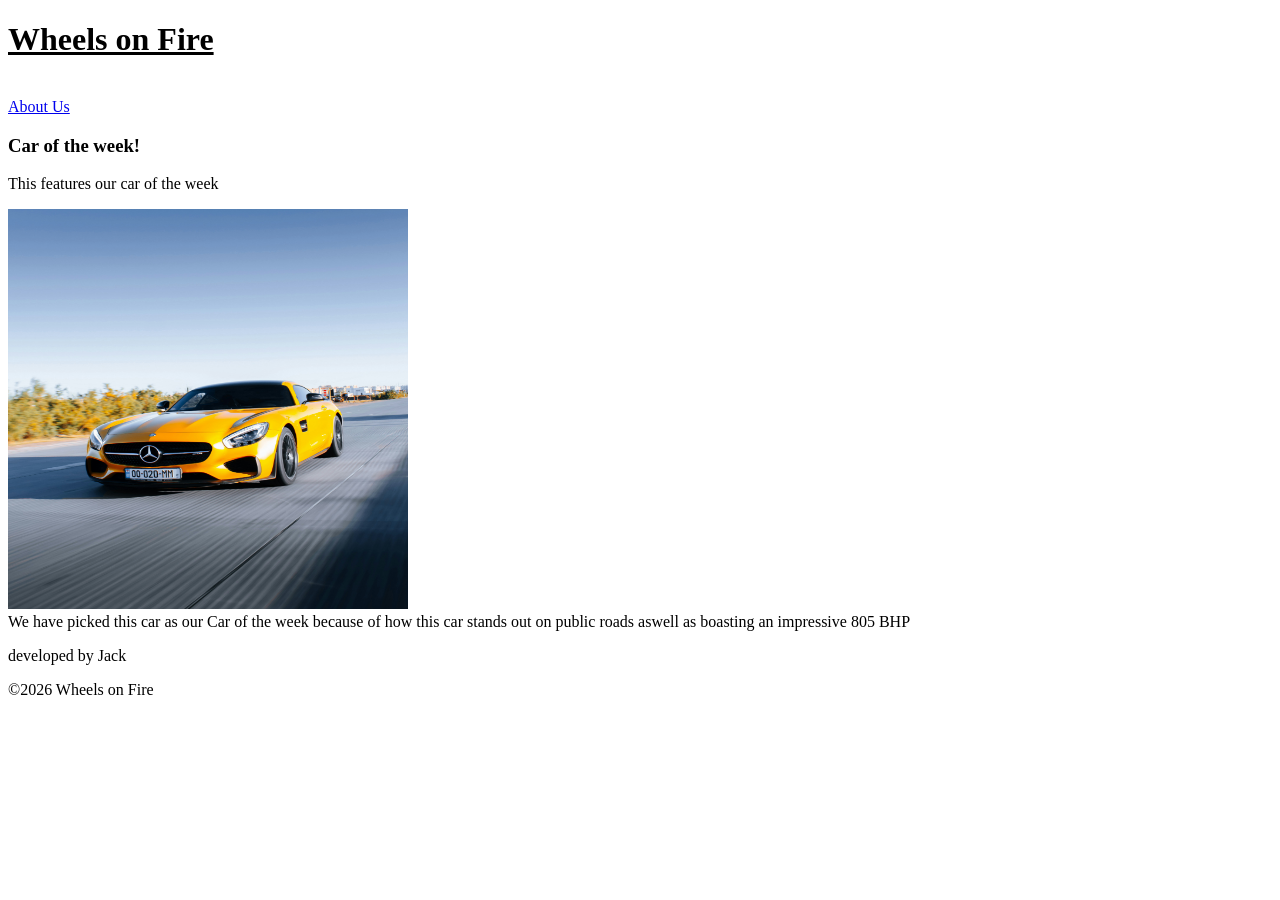
==== index.html @ 986bb054 "website for Wheels on Fire website for Wheels on Fire" ====
<!DOCTYPE html>
<head>
<meta charset="UTF-8"
<title><b><u><h1>Wheels on Fire</h1><br></u></b></title>
</head>
<body>

<nav>
    <a href="about.html">About Us</a> 
</nav>
<h3>Car of the week!</h3>
<p>This features our car of the week</p>
<img src="Car_of_the_week.jpg" width ="400" height ="400" alt="This weeks car of the week features a yellow Mercedes AMG">
<article> We have picked this car as our Car of the week because of how this car stands out 
    on public roads aswell as boasting an impressive 805 BHP </article>
<foooter>
<p> developed by Jack</p>
<p>©2026 Wheels on Fire</p>
</foooter>
</body>
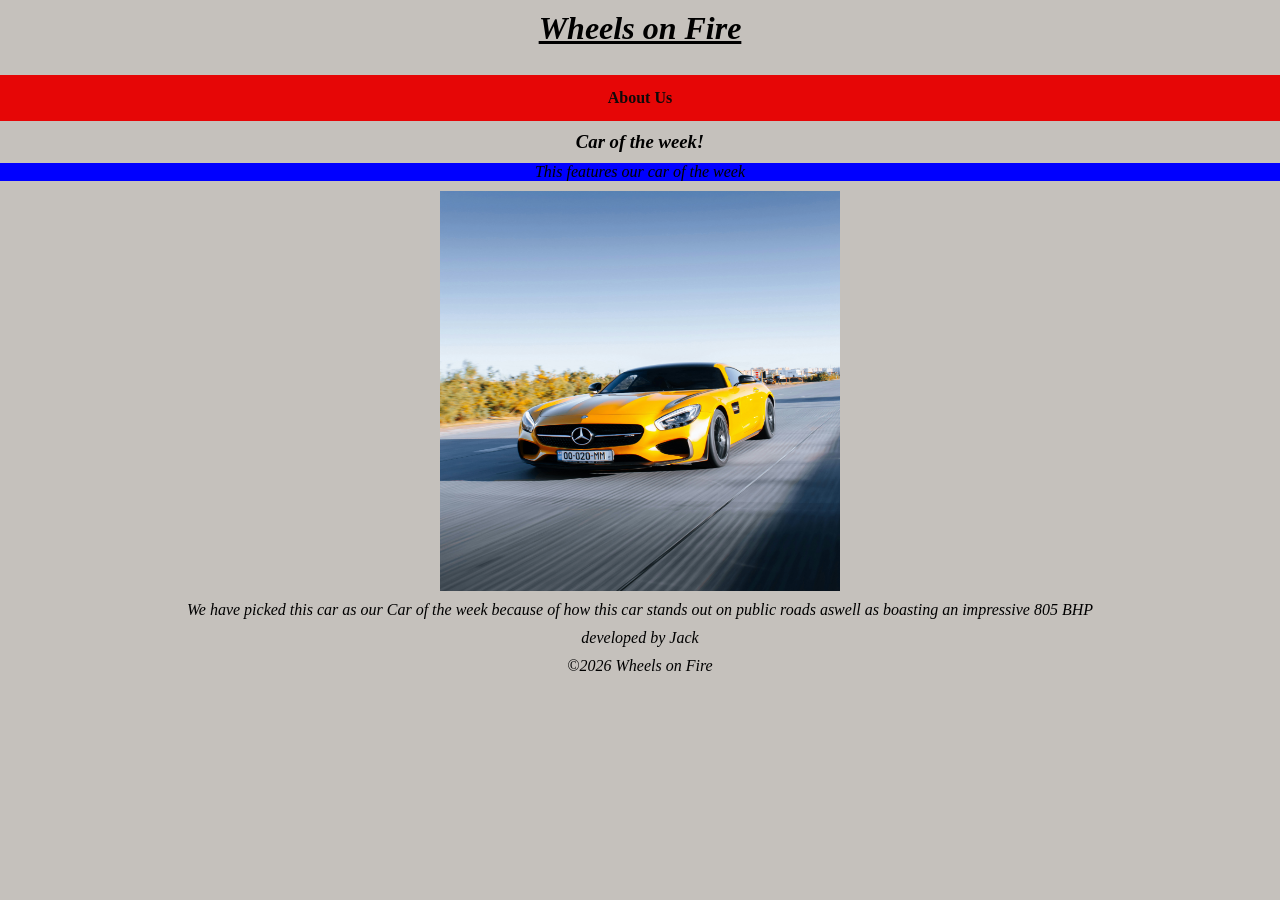
==== commit cf6c2ad3: "Add files via upload" ====
--- a/index.html
+++ b/index.html
@@ -2,14 +2,17 @@
 <head>
 <meta charset="UTF-8"
 <title><b><u><h1>Wheels on Fire</h1><br></u></b></title>
+<link rel="stylesheet" href="style.css">
 </head>
 <body>
+<ul>
+<li><a href="about.html"><b>About Us</b></a></li>
+</ul>
 
-<nav>
-    <a href="about.html">About Us</a> 
-</nav>
 <h3>Car of the week!</h3>
-<p>This features our car of the week</p>
+<div class = "feature">
+<p>This features our car of the week</p> 
+</div>
 <img src="Car_of_the_week.jpg" width ="400" height ="400" alt="This weeks car of the week features a yellow Mercedes AMG">
 <article> We have picked this car as our Car of the week because of how this car stands out 
     on public roads aswell as boasting an impressive 805 BHP </article>
--- a/style.css
+++ b/style.css
@@ -0,0 +1,45 @@
+body {
+    margin: 0;
+    padding: 0;
+    background-color: rgb(197, 193, 188);
+}
+
+article, h1, title, h3, p {
+    text-align: center;
+    margin: 10px;
+    font-style: oblique;
+}
+
+img {
+    display: block;
+    margin-left: auto;
+    margin-right: auto;
+}
+
+ul {
+    list-style-type: none;
+    margin: 0;
+    padding: 0;
+    background-color: #e60606;
+    display: flex;
+    justify-content: center;
+}
+
+ul li a {
+    display: block;
+    color: rgb(17, 9, 9);
+    padding: 14px 16px;
+    text-decoration: none;
+}
+
+ul li a:hover {
+    background-color: #111111;
+}
+
+.feature{
+    background-color: blue;
+}
+
+.about{
+    text-decoration-style: dotted;
+}
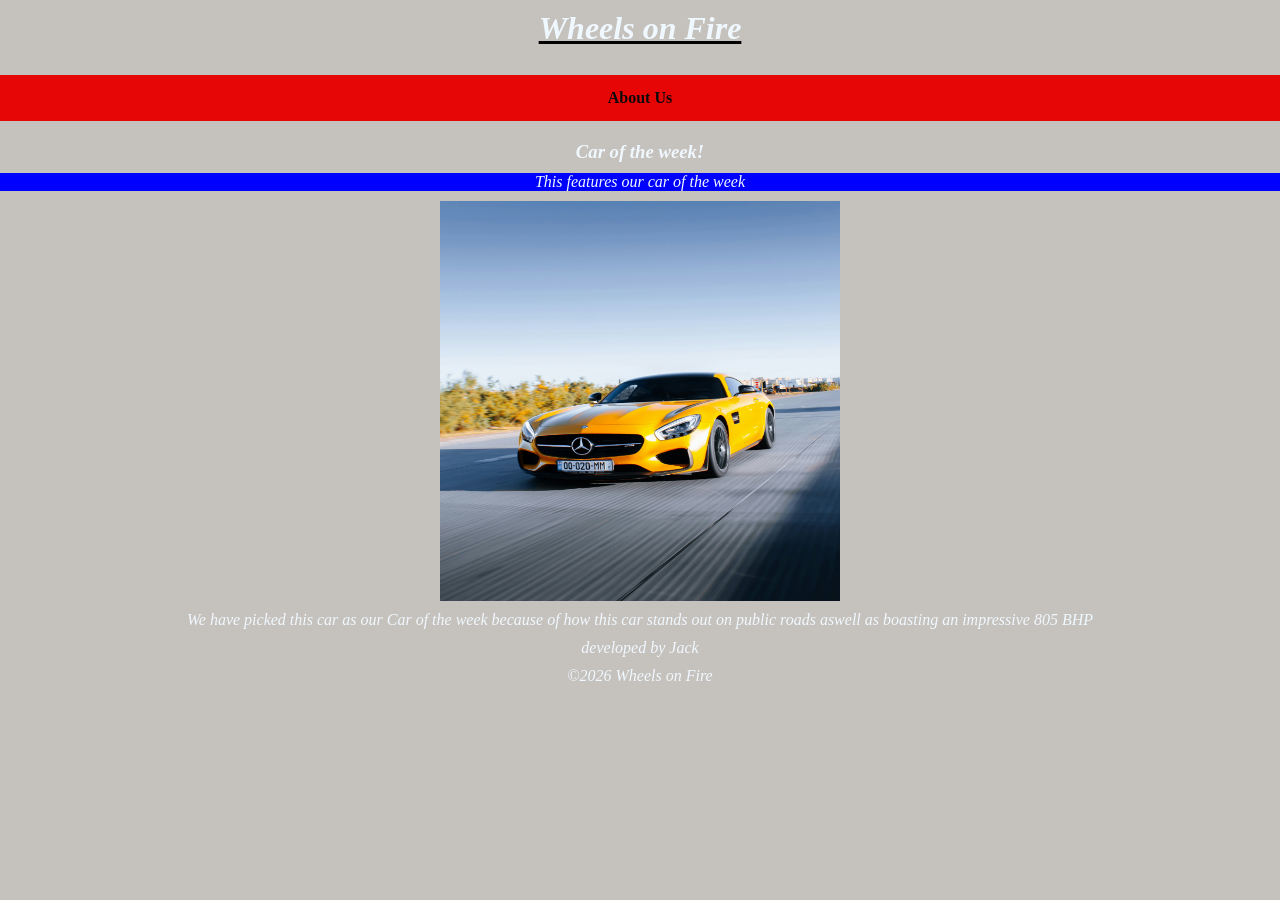
==== commit 541106ae: "Add files via upload" ====
--- a/index.html
+++ b/index.html
@@ -1,23 +1,32 @@
-<!DOCTYPE html>
-<head>
-<meta charset="UTF-8"
-<title><b><u><h1>Wheels on Fire</h1><br></u></b></title>
-<link rel="stylesheet" href="style.css">
-</head>
-<body>
-<ul>
-<li><a href="about.html"><b>About Us</b></a></li>
-</ul>
-
-<h3>Car of the week!</h3>
-<div class = "feature">
-<p>This features our car of the week</p> 
-</div>
-<img src="Car_of_the_week.jpg" width ="400" height ="400" alt="This weeks car of the week features a yellow Mercedes AMG">
-<article> We have picked this car as our Car of the week because of how this car stands out 
-    on public roads aswell as boasting an impressive 805 BHP </article>
-<foooter>
-<p> developed by Jack</p>
-<p>©2026 Wheels on Fire</p>
-</foooter>
+<!DOCTYPE html>
+<head>
+<html lang="en"></html>
+<meta charset="UTF-8"
+<title><b><u><h1>Wheels on Fire</h1><br></u></b></title>
+<link rel="stylesheet" href="style.css">
+</head>
+<header>
+</header>
+<title>Car show</title>
+<body>
+<nav>
+<ul>
+<li><a href="about.html"><b>About Us</b></a></li>
+</ul>
+</nav>
+<h1></h1>
+<h2></h2>
+<h3>Car of the week!</h3>
+<div class = "feature">
+<main>
+<p>This features our car of the week</p> 
+</div>
+<img src="Car_of_the_week.jpg" width ="400" height ="400" alt="This weeks car of the week features a yellow Mercedes AMG">
+<article> We have picked this car as our Car of the week because of how this car stands out 
+    on public roads aswell as boasting an impressive 805 BHP </article>
+</main>
+<foooter>
+<p> developed by Jack</p>
+<p>©2026 Wheels on Fire</p>
+</foooter>
 </body>
--- a/style.css
+++ b/style.css
@@ -2,12 +2,15 @@
     margin: 0;
     padding: 0;
     background-color: rgb(197, 193, 188);
+    background-image: url(Car_Background2.jpeg);
+    background-size: auto;
 }
 
 article, h1, title, h3, p {
     text-align: center;
     margin: 10px;
     font-style: oblique;
+    color: aliceblue;
 }
 
 img {
@@ -42,4 +45,4 @@
 
 .about{
     text-decoration-style: dotted;
-}+}
